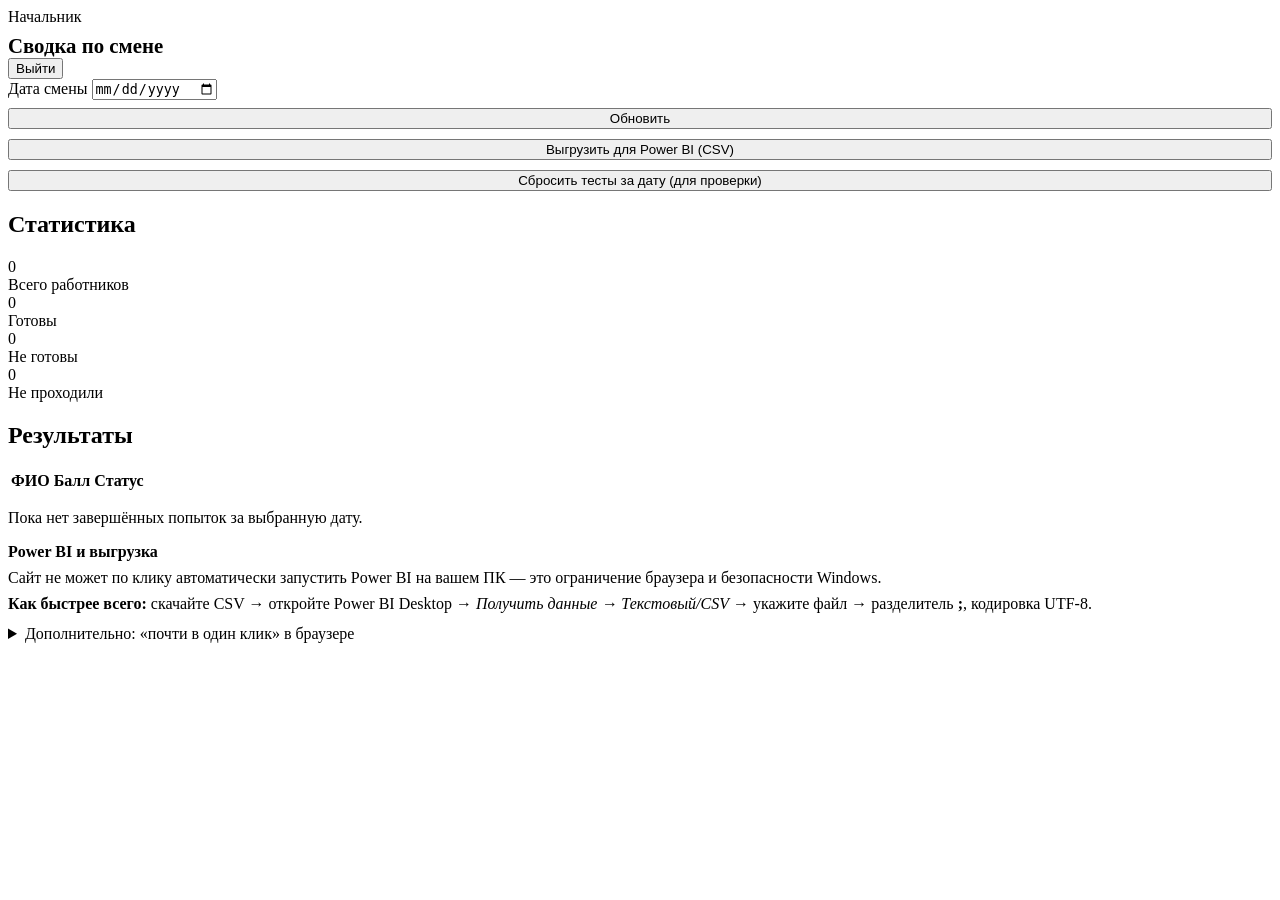
==== app/static/manager.html @ d548afc3 "Add SPVT MVP: FastAPI app, PostgreSQL, Power BI export, employee import Co-authored-by: Cursor <curs" ====
<!DOCTYPE html>
<html lang="ru">
<head>
  <meta charset="UTF-8">
  <meta name="viewport" content="width=device-width, initial-scale=1.0">
  <title>SPVT — Кабинет начальника</title>
  <link rel="stylesheet" href="/static/css/style.css">
</head>
<body>
  <div class="container">
    <div class="topbar">
      <div>
        <div class="badge">Начальник</div>
        <h1 style="margin:8px 0 0;font-size:1.3rem" id="user-name">Сводка по смене</h1>
      </div>
      <button class="btn btn-secondary" id="logout-btn" type="button">Выйти</button>
    </div>

    <div id="error-box" class="alert alert-error hidden"></div>

    <div class="card">
      <label for="shift-date">Дата смены</label>
      <input id="shift-date" type="date">
      <div style="display:grid;gap:10px;margin-top:8px">
        <button class="btn btn-primary" id="refresh-btn" type="button">Обновить</button>
        <button class="btn btn-success" id="export-btn" type="button">Выгрузить для Power BI (CSV)</button>
        <button class="btn btn-danger" id="reset-btn" type="button">Сбросить тесты за дату (для проверки)</button>
      </div>
    </div>

    <div class="card">
      <h2>Статистика</h2>
      <div class="grid-2" id="stats-grid">
        <div class="stat"><div class="stat-value" id="stat-total">0</div><div class="stat-label">Всего работников</div></div>
        <div class="stat"><div class="stat-value" id="stat-ready">0</div><div class="stat-label">Готовы</div></div>
        <div class="stat"><div class="stat-value" id="stat-not-ready">0</div><div class="stat-label">Не готовы</div></div>
        <div class="stat"><div class="stat-value" id="stat-not-started">0</div><div class="stat-label">Не проходили</div></div>
      </div>
    </div>

    <div class="card">
      <h2>Результаты</h2>
      <div class="table-wrap">
        <table>
          <thead>
            <tr>
              <th>ФИО</th>
              <th>Балл</th>
              <th>Статус</th>
            </tr>
          </thead>
          <tbody id="attempts-body"></tbody>
        </table>
      </div>
      <p id="empty-note" class="subtitle hidden">Пока нет завершённых попыток за выбранную дату.</p>
    </div>

    <div class="card alert-info">
      <strong>Power BI и выгрузка</strong>
      <p class="subtitle" style="margin:8px 0 0">
        Сайт не может по клику автоматически запустить Power BI на вашем ПК — это ограничение браузера и безопасности Windows.
      </p>
      <p class="subtitle" style="margin:8px 0 0">
        <strong>Как быстрее всего:</strong> скачайте CSV → откройте Power BI Desktop →
        <em>Получить данные → Текстовый/CSV</em> → укажите файл → разделитель <strong>;</strong>, кодировка UTF-8.
      </p>
      <details style="margin-top:12px;color:var(--muted)">
        <summary style="cursor:pointer;color:var(--accent)">Дополнительно: «почти в один клик» в браузере</summary>
        <p style="margin:10px 0 0;line-height:1.55">
          В Chrome или Edge после скачивания нажмите на стрелку у файла в панели загрузок и при необходимости включите
          «Всегда открывать файлы такого типа». По умолчанию CSV чаще открывается в Excel, а не в Power BI —
          для Power BI удобнее один раз сохранить шаблон отчёта (.pbix), подключённый к папке «Загрузки», и открывать его,
          затем нажимать <em>Обновить</em> после новой выгрузки.
        </p>
      </details>
    </div>
  </div>

  <script src="/static/js/app.js"></script>
  <script>
    const token = getToken();
    const role = localStorage.getItem("spvt_role");
    if (!token || role !== "manager") location.href = "/";

    document.getElementById("user-name").textContent =
      localStorage.getItem("spvt_full_name") || "Начальник";

    document.getElementById("logout-btn").addEventListener("click", () => {
      clearSession();
      location.href = "/";
    });

    const shiftInput = document.getElementById("shift-date");
    const errorBox = document.getElementById("error-box");
    shiftInput.valueAsDate = new Date();

    function formatDateParam() {
      return shiftInput.value;
    }

    async function loadDashboard() {
      hideError(errorBox);
      const date = formatDateParam();
      const data = await API.get(`/api/manager/dashboard?shift_date=${date}`, token);

      document.getElementById("stat-total").textContent = data.total_workers;
      document.getElementById("stat-ready").textContent = data.ready;
      document.getElementById("stat-not-ready").textContent = data.not_ready;
      document.getElementById("stat-not-started").textContent = data.not_started;

      const tbody = document.getElementById("attempts-body");
      tbody.innerHTML = "";
      const emptyNote = document.getElementById("empty-note");

      if (!data.attempts.length) {
        emptyNote.classList.remove("hidden");
        return;
      }
      emptyNote.classList.add("hidden");

      data.attempts.forEach((item) => {
        const st = statusLabel(item.status);
        const tr = document.createElement("tr");
        tr.innerHTML = `
          <td>${item.employee_name}</td>
          <td>${item.score_percent ?? "—"}%</td>
          <td class="${st.className}">${st.text}</td>
        `;
        tbody.appendChild(tr);
      });
    }

    document.getElementById("refresh-btn").addEventListener("click", async () => {
      try {
        await loadDashboard();
      } catch (err) {
        showError(errorBox, err.message);
      }
    });

    document.getElementById("export-btn").addEventListener("click", () => {
      const date = formatDateParam();
      const url = `/api/manager/export/powerbi?shift_date=${encodeURIComponent(date)}`;
      fetch(url, { headers: { Authorization: `Bearer ${token}` } })
        .then(async (res) => {
          if (!res.ok) {
            const data = await res.json().catch(() => ({}));
            throw new Error(data.detail || "Ошибка выгрузки");
          }
          return res.blob();
        })
        .then((blob) => {
          const link = document.createElement("a");
          link.href = URL.createObjectURL(blob);
          link.download = `spvt_vyvozka_${date}.csv`;
          link.click();
          URL.revokeObjectURL(link.href);
        })
        .catch((err) => showError(errorBox, err.message));
    });

    document.getElementById("reset-btn").addEventListener("click", async () => {
      const date = formatDateParam();
      if (!confirm(`Сбросить все попытки теста за ${date}? Работники смогут пройти тест заново.`)) return;
      try {
        const res = await fetch(`/api/manager/reset-attempt?shift_date=${encodeURIComponent(date)}`, {
          method: "POST",
          headers: { Authorization: `Bearer ${token}` },
        });
        const data = await res.json().catch(() => ({}));
        if (!res.ok) throw new Error(data.detail || "Ошибка сброса");
        alert(data.message || "Готово");
        await loadDashboard();
      } catch (err) {
        showError(errorBox, err.message);
      }
    });

    loadDashboard().catch((err) => showError(errorBox, err.message));
  </script>
</body>
</html>
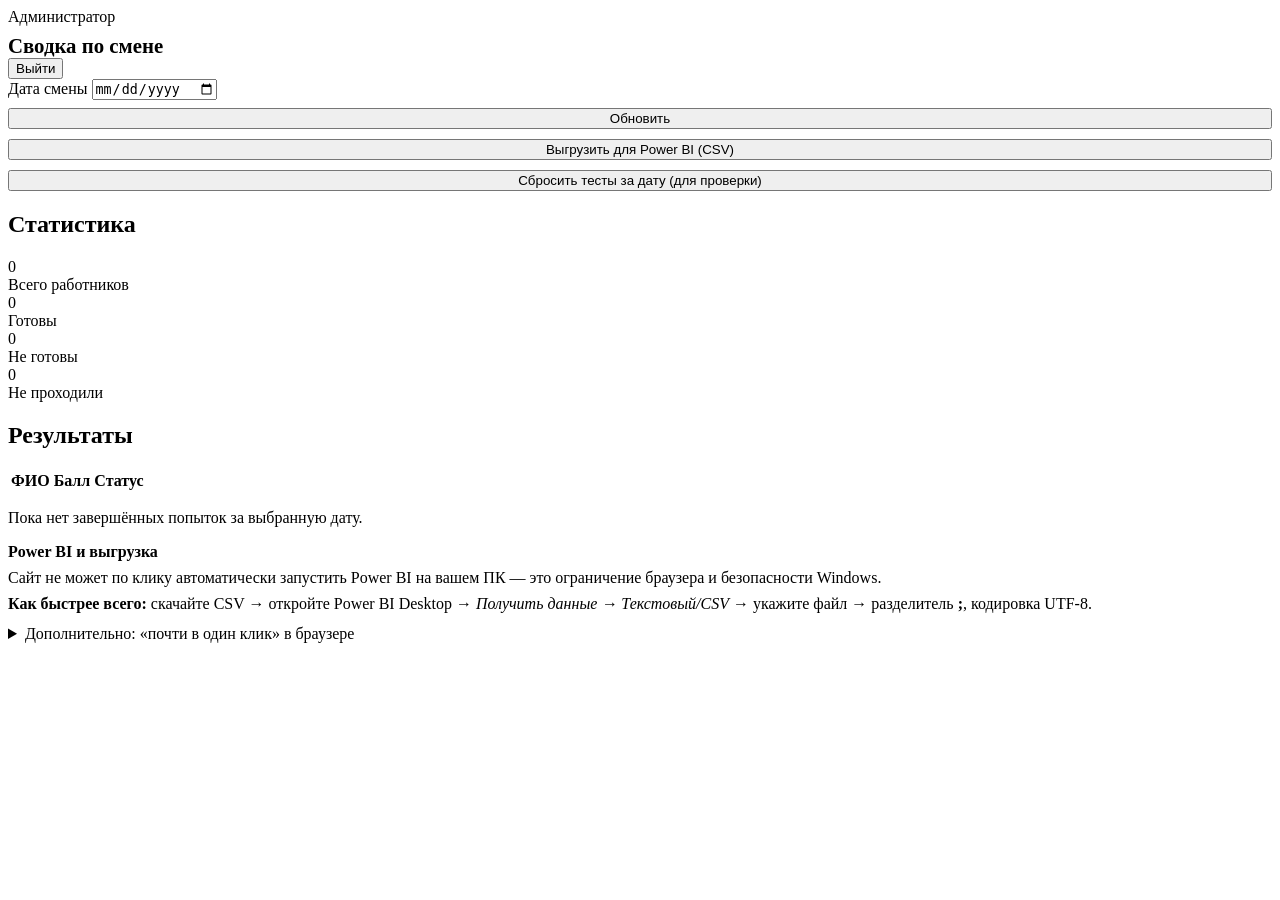
==== commit e2436302: "Employee login by department, Excel sync, and single admin. - Import and sync ~2100 workers from Exc" ====
--- a/app/static/manager.html
+++ b/app/static/manager.html
@@ -10,7 +10,7 @@
   <div class="container">
     <div class="topbar">
       <div>
-        <div class="badge">Начальник</div>
+        <div class="badge">Администратор</div>
         <h1 style="margin:8px 0 0;font-size:1.3rem" id="user-name">Сводка по смене</h1>
       </div>
       <button class="btn btn-secondary" id="logout-btn" type="button">Выйти</button>
@@ -77,13 +77,14 @@
   </div>
 
   <script src="/static/js/app.js"></script>
+  <script src="/static/js/site_settings.js"></script>
   <script>
     const token = getToken();
     const role = localStorage.getItem("spvt_role");
-    if (!token || role !== "manager") location.href = "/";
+    if (!token || (role !== "manager" && role !== "admin")) location.href = "/";
 
     document.getElementById("user-name").textContent =
-      localStorage.getItem("spvt_full_name") || "Начальник";
+      localStorage.getItem("spvt_full_name") || "Администратор";
 
     document.getElementById("logout-btn").addEventListener("click", () => {
       clearSession();
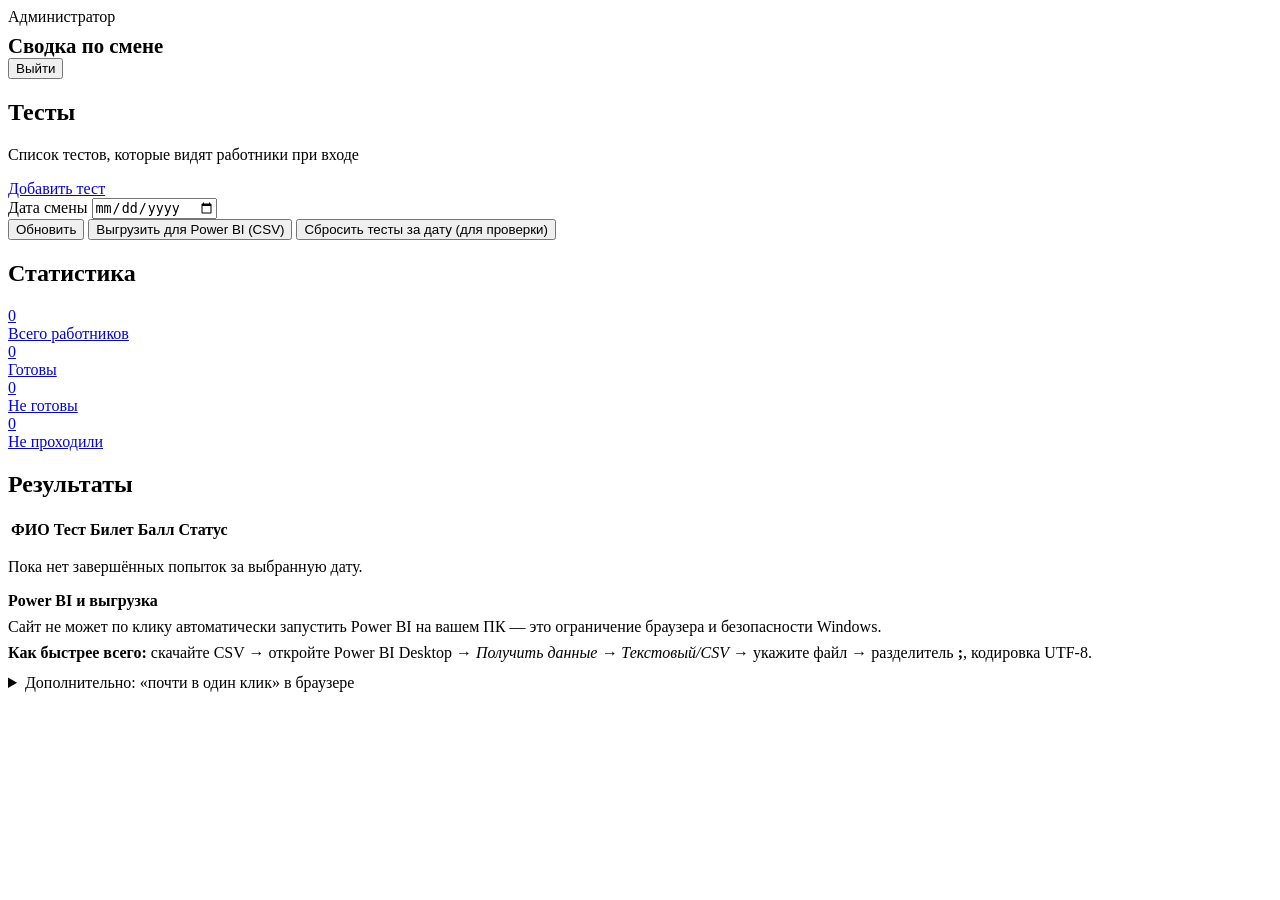
==== commit 16e18958: "Add multi-test tickets, manager workers UI, and random ticket assignment. Several test types with pe" ====
--- a/app/static/manager.html
+++ b/app/static/manager.html
@@ -3,25 +3,39 @@
 <head>
   <meta charset="UTF-8">
   <meta name="viewport" content="width=device-width, initial-scale=1.0">
+  <meta http-equiv="Cache-Control" content="no-cache, no-store, must-revalidate">
   <title>SPVT — Кабинет начальника</title>
-  <link rel="stylesheet" href="/static/css/style.css">
+  <link rel="stylesheet" href="/static/css/style.css?v=40">
 </head>
-<body>
+<body class="page-manager">
   <div class="container">
     <div class="topbar">
       <div>
         <div class="badge">Администратор</div>
         <h1 style="margin:8px 0 0;font-size:1.3rem" id="user-name">Сводка по смене</h1>
       </div>
-      <button class="btn btn-secondary" id="logout-btn" type="button">Выйти</button>
+      <div class="topbar-actions">
+        <button class="btn btn-secondary" id="logout-btn" type="button">Выйти</button>
+      </div>
     </div>
 
     <div id="error-box" class="alert alert-error hidden"></div>
+
+    <div class="card">
+      <div class="card-section-head">
+        <h2>Тесты</h2>
+        <p class="subtitle">Список тестов, которые видят работники при входе</p>
+      </div>
+      <div id="manager-tests-grid" class="tests-grid"></div>
+      <div class="manager-tests-actions">
+        <a class="btn btn-primary" href="/manager/tests/new">Добавить тест</a>
+      </div>
+    </div>
 
     <div class="card">
       <label for="shift-date">Дата смены</label>
       <input id="shift-date" type="date">
-      <div style="display:grid;gap:10px;margin-top:8px">
+      <div class="manager-toolbar-grid">
         <button class="btn btn-primary" id="refresh-btn" type="button">Обновить</button>
         <button class="btn btn-success" id="export-btn" type="button">Выгрузить для Power BI (CSV)</button>
         <button class="btn btn-danger" id="reset-btn" type="button">Сбросить тесты за дату (для проверки)</button>
@@ -31,10 +45,22 @@
     <div class="card">
       <h2>Статистика</h2>
       <div class="grid-2" id="stats-grid">
-        <div class="stat"><div class="stat-value" id="stat-total">0</div><div class="stat-label">Всего работников</div></div>
-        <div class="stat"><div class="stat-value" id="stat-ready">0</div><div class="stat-label">Готовы</div></div>
-        <div class="stat"><div class="stat-value" id="stat-not-ready">0</div><div class="stat-label">Не готовы</div></div>
-        <div class="stat"><div class="stat-value" id="stat-not-started">0</div><div class="stat-label">Не проходили</div></div>
+        <a class="stat stat-clickable" href="/manager/workers?filter=all" data-filter="all">
+          <div class="stat-value" id="stat-total">0</div>
+          <div class="stat-label">Всего работников</div>
+        </a>
+        <a class="stat stat-clickable" href="/manager/workers?filter=ready" data-filter="ready">
+          <div class="stat-value" id="stat-ready">0</div>
+          <div class="stat-label">Готовы</div>
+        </a>
+        <a class="stat stat-clickable" href="/manager/workers?filter=not_ready" data-filter="not_ready">
+          <div class="stat-value" id="stat-not-ready">0</div>
+          <div class="stat-label">Не готовы</div>
+        </a>
+        <a class="stat stat-clickable" href="/manager/workers?filter=not_started" data-filter="not_started">
+          <div class="stat-value" id="stat-not-started">0</div>
+          <div class="stat-label">Не проходили</div>
+        </a>
       </div>
     </div>
 
@@ -45,8 +71,11 @@
           <thead>
             <tr>
               <th>ФИО</th>
+              <th>Тест</th>
+              <th>Билет</th>
               <th>Балл</th>
               <th>Статус</th>
+              <th class="th-actions"></th>
             </tr>
           </thead>
           <tbody id="attempts-body"></tbody>
@@ -76,8 +105,9 @@
     </div>
   </div>
 
-  <script src="/static/js/app.js"></script>
-  <script src="/static/js/site_settings.js"></script>
+  <script src="/static/js/app.js?v=37"></script>
+  <script src="/static/js/site_settings.js?v=24"></script>
+  <script src="/static/js/manager_tests.js?v=33"></script>
   <script>
     const token = getToken();
     const role = localStorage.getItem("spvt_role");
@@ -93,11 +123,24 @@
 
     const shiftInput = document.getElementById("shift-date");
     const errorBox = document.getElementById("error-box");
-    shiftInput.valueAsDate = new Date();
+    const urlDate = new URLSearchParams(location.search).get("date");
+    shiftInput.valueAsDate = urlDate ? new Date(urlDate + "T12:00:00") : new Date();
 
     function formatDateParam() {
       return shiftInput.value;
     }
+
+    function updateStatLinks() {
+      const date = formatDateParam();
+      document.querySelectorAll("#stats-grid a.stat-clickable").forEach((link) => {
+        const filter = link.dataset.filter || "all";
+        const q = new URLSearchParams({ filter, date });
+        link.href = `/manager/workers?${q.toString()}`;
+      });
+    }
+
+    shiftInput.addEventListener("change", updateStatLinks);
+    updateStatLinks();
 
     async function loadDashboard() {
       hideError(errorBox);
@@ -120,14 +163,44 @@
       emptyNote.classList.add("hidden");
 
       data.attempts.forEach((item) => {
-        const st = statusLabel(item.status);
+        const st = attemptStatusDisplay(item);
         const tr = document.createElement("tr");
+        const resetBtn = item.can_reset
+          ? `<button type="button" class="btn-reset-attempt" data-attempt-id="${item.attempt_id}" title="Сбросить попытку" aria-label="Сбросить попытку">↻</button>`
+          : "";
         tr.innerHTML = `
-          <td>${item.employee_name}</td>
-          <td>${item.score_percent ?? "—"}%</td>
-          <td class="${st.className}">${st.text}</td>
+          <td>${escapeHtml(item.employee_name)}</td>
+          <td>${escapeHtml(item.test_title || "—")}</td>
+          <td>${escapeHtml(item.ticket_label || "—")}</td>
+          <td>${item.score_percent != null ? item.score_percent + "%" : "—"}</td>
+          <td class="${st.className}">${escapeHtml(st.text)}</td>
+          <td class="td-actions">${resetBtn}</td>
         `;
         tbody.appendChild(tr);
+      });
+
+      tbody.querySelectorAll(".btn-reset-attempt").forEach((btn) => {
+        btn.addEventListener("click", async () => {
+          const attemptId = btn.dataset.attemptId;
+          const row = btn.closest("tr");
+          const name = row?.querySelector("td")?.textContent?.trim() || "сотрудника";
+          const okReset = await confirmDialog({
+            title: "Сбросить попытку?",
+            message: `${name} сможет пройти тест заново.`,
+            confirmText: "Сбросить",
+            cancelText: "Отмена",
+            danger: true,
+          });
+          if (!okReset) return;
+          btn.disabled = true;
+          try {
+            await API.post(`/api/manager/attempts/${attemptId}/reset`, token, {});
+            await loadDashboard();
+          } catch (err) {
+            showError(errorBox, err.message);
+            btn.disabled = false;
+          }
+        });
       });
     }
 
@@ -162,7 +235,14 @@
 
     document.getElementById("reset-btn").addEventListener("click", async () => {
       const date = formatDateParam();
-      if (!confirm(`Сбросить все попытки теста за ${date}? Работники смогут пройти тест заново.`)) return;
+      const okBulkReset = await confirmDialog({
+        title: "Сбросить все попытки?",
+        message: `За дату ${date} будут удалены все попытки за смену. Работники смогут пройти тесты заново.`,
+        confirmText: "Сбросить",
+        cancelText: "Отмена",
+        danger: true,
+      });
+      if (!okBulkReset) return;
       try {
         const res = await fetch(`/api/manager/reset-attempt?shift_date=${encodeURIComponent(date)}`, {
           method: "POST",
@@ -177,6 +257,15 @@
       }
     });
 
+    function escapeHtml(text) {
+      return String(text ?? "")
+        .replace(/&/g, "&amp;")
+        .replace(/</g, "&lt;")
+        .replace(/>/g, "&gt;")
+        .replace(/"/g, "&quot;");
+    }
+
+    loadManagerTests(token, errorBox).catch((err) => showError(errorBox, err.message));
     loadDashboard().catch((err) => showError(errorBox, err.message));
   </script>
 </body>
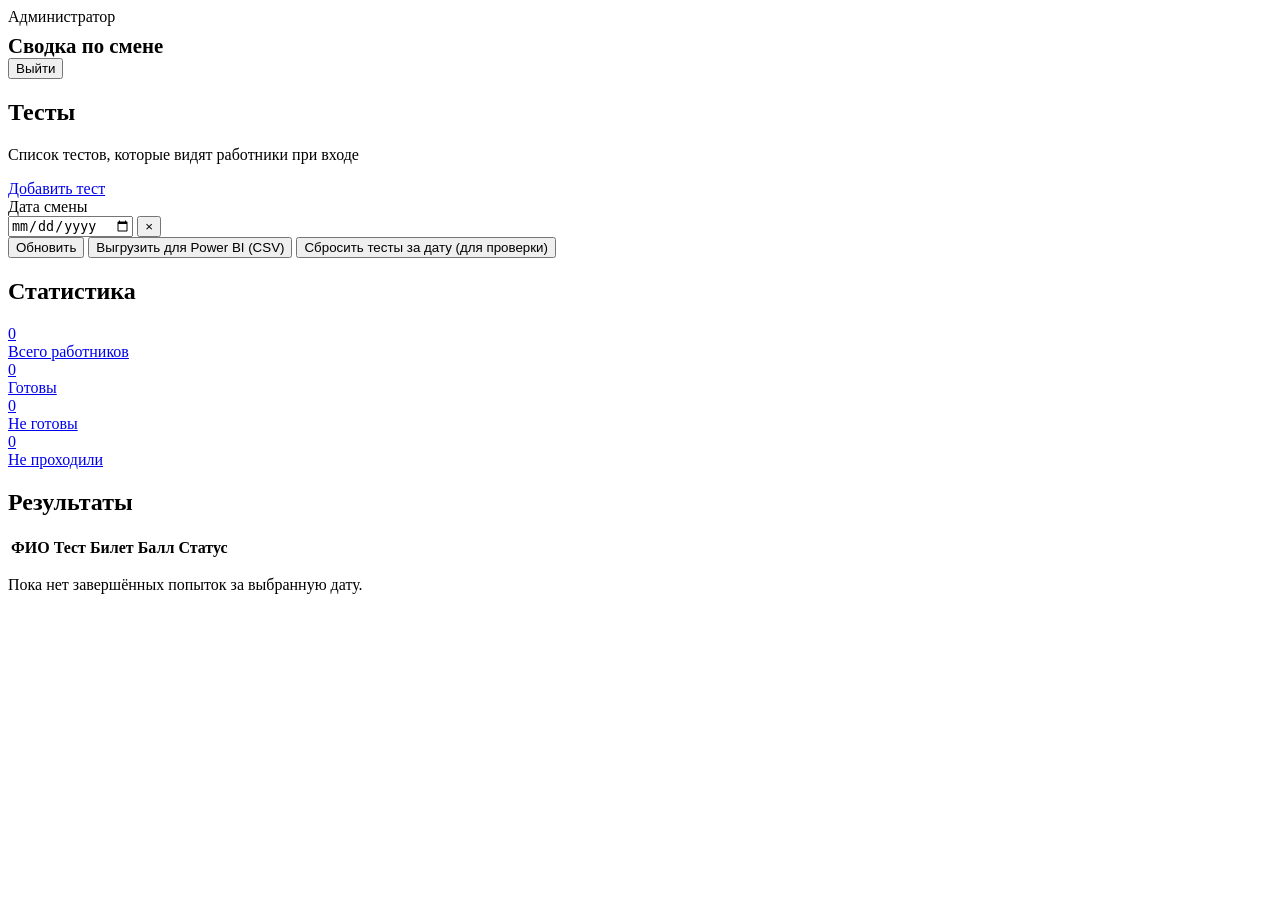
==== commit 93d3a3be: "Add manager filters, all-time date mode, results pagination, and ticket admin tools. Workers result " ====
--- a/app/static/manager.html
+++ b/app/static/manager.html
@@ -5,7 +5,7 @@
   <meta name="viewport" content="width=device-width, initial-scale=1.0">
   <meta http-equiv="Cache-Control" content="no-cache, no-store, must-revalidate">
   <title>SPVT — Кабинет начальника</title>
-  <link rel="stylesheet" href="/static/css/style.css?v=40">
+  <link rel="stylesheet" href="/static/css/style.css?v=42">
 </head>
 <body class="page-manager">
   <div class="container">
@@ -34,7 +34,16 @@
 
     <div class="card">
       <label for="shift-date">Дата смены</label>
-      <input id="shift-date" type="date">
+      <div class="workers-date-wrap" id="manager-shift-date-wrap">
+        <input id="shift-date" type="date">
+        <button
+          type="button"
+          class="workers-date-clear"
+          id="shift-date-clear"
+          title="Показать за всё время"
+          aria-label="Сбросить дату — за всё время"
+        >×</button>
+      </div>
       <div class="manager-toolbar-grid">
         <button class="btn btn-primary" id="refresh-btn" type="button">Обновить</button>
         <button class="btn btn-success" id="export-btn" type="button">Выгрузить для Power BI (CSV)</button>
@@ -81,31 +90,14 @@
           <tbody id="attempts-body"></tbody>
         </table>
       </div>
+      <p id="results-count" class="subtitle" style="margin:12px 0 0"></p>
       <p id="empty-note" class="subtitle hidden">Пока нет завершённых попыток за выбранную дату.</p>
-    </div>
-
-    <div class="card alert-info">
-      <strong>Power BI и выгрузка</strong>
-      <p class="subtitle" style="margin:8px 0 0">
-        Сайт не может по клику автоматически запустить Power BI на вашем ПК — это ограничение браузера и безопасности Windows.
-      </p>
-      <p class="subtitle" style="margin:8px 0 0">
-        <strong>Как быстрее всего:</strong> скачайте CSV → откройте Power BI Desktop →
-        <em>Получить данные → Текстовый/CSV</em> → укажите файл → разделитель <strong>;</strong>, кодировка UTF-8.
-      </p>
-      <details style="margin-top:12px;color:var(--muted)">
-        <summary style="cursor:pointer;color:var(--accent)">Дополнительно: «почти в один клик» в браузере</summary>
-        <p style="margin:10px 0 0;line-height:1.55">
-          В Chrome или Edge после скачивания нажмите на стрелку у файла в панели загрузок и при необходимости включите
-          «Всегда открывать файлы такого типа». По умолчанию CSV чаще открывается в Excel, а не в Power BI —
-          для Power BI удобнее один раз сохранить шаблон отчёта (.pbix), подключённый к папке «Загрузки», и открывать его,
-          затем нажимать <em>Обновить</em> после новой выгрузки.
-        </p>
-      </details>
-    </div>
+      <nav class="workers-pagination hidden" id="results-pagination" aria-label="Страницы результатов"></nav>
+    </div>
+
   </div>
 
-  <script src="/static/js/app.js?v=37"></script>
+  <script src="/static/js/app.js?v=38"></script>
   <script src="/static/js/site_settings.js?v=24"></script>
   <script src="/static/js/manager_tests.js?v=33"></script>
   <script>
@@ -122,12 +114,40 @@
     });
 
     const shiftInput = document.getElementById("shift-date");
+    const shiftDateWrap = document.getElementById("manager-shift-date-wrap");
+    const shiftDateClear = document.getElementById("shift-date-clear");
+    const resetBtn = document.getElementById("reset-btn");
     const errorBox = document.getElementById("error-box");
-    const urlDate = new URLSearchParams(location.search).get("date");
-    shiftInput.valueAsDate = urlDate ? new Date(urlDate + "T12:00:00") : new Date();
+    const emptyNote = document.getElementById("empty-note");
+    const resultsCountEl = document.getElementById("results-count");
+    const resultsPaginationEl = document.getElementById("results-pagination");
+    const RESULTS_PAGE_SIZE = 10;
+    let resultsPage = Math.max(1, parseInt(new URLSearchParams(location.search).get("page") || "1", 10) || 1);
+
+    function isAllTimeMode() {
+      return shiftDateWrap.classList.contains("is-all-time");
+    }
+
+    function setAllTimeMode(on) {
+      shiftDateWrap.classList.toggle("is-all-time", on);
+      resetBtn.disabled = on;
+      resetBtn.title = on ? "Укажите дату смены для сброса" : "";
+    }
 
     function formatDateParam() {
-      return shiftInput.value;
+      return isAllTimeMode() ? "all" : shiftInput.value;
+    }
+
+    const urlDate = (new URLSearchParams(location.search).get("date") || "").trim().toLowerCase();
+    if (urlDate === "all") {
+      shiftInput.value = "";
+      setAllTimeMode(true);
+    } else if (urlDate) {
+      shiftInput.valueAsDate = new Date(urlDate + "T12:00:00");
+      setAllTimeMode(false);
+    } else {
+      shiftInput.valueAsDate = new Date();
+      setAllTimeMode(false);
     }
 
     function updateStatLinks() {
@@ -139,13 +159,91 @@
       });
     }
 
-    shiftInput.addEventListener("change", updateStatLinks);
+    function syncManagerUrl() {
+      const q = new URLSearchParams(location.search);
+      q.set("date", formatDateParam());
+      q.set("page", String(resultsPage));
+      history.replaceState(null, "", `${location.pathname}?${q.toString()}`);
+    }
+
+    function goToResultsPage(nextPage) {
+      resultsPage = nextPage;
+      syncManagerUrl();
+      loadDashboard().catch((err) => showError(errorBox, err.message));
+    }
+
+    function renderResultsPagination(data) {
+      const totalPeople = data.results_people_count || 0;
+      const pageSize = data.results_page_size || RESULTS_PAGE_SIZE;
+      const current = data.results_page || resultsPage;
+      const totalPages = Math.max(1, Math.ceil(totalPeople / pageSize));
+
+      if (totalPeople === 0) {
+        resultsCountEl.textContent = "";
+        resultsPaginationEl.classList.add("hidden");
+        resultsPaginationEl.innerHTML = "";
+        return;
+      }
+
+      const from = (current - 1) * pageSize + 1;
+      const to = Math.min(current * pageSize, totalPeople);
+      resultsCountEl.textContent =
+        `Сотрудников с попытками: ${totalPeople} · на странице ${from}–${to}`;
+
+      if (totalPages <= 1) {
+        resultsPaginationEl.classList.add("hidden");
+        resultsPaginationEl.innerHTML = "";
+        return;
+      }
+
+      resultsPaginationEl.classList.remove("hidden");
+      const prevDisabled = current <= 1;
+      const nextDisabled = current >= totalPages;
+      resultsPaginationEl.innerHTML = `
+        <button type="button" class="btn btn-secondary btn-sm" id="results-prev" ${prevDisabled ? "disabled" : ""}>← Назад</button>
+        <span class="workers-pagination-info">Страница ${current} из ${totalPages}</span>
+        <button type="button" class="btn btn-secondary btn-sm" id="results-next" ${nextDisabled ? "disabled" : ""}>Вперёд →</button>
+      `;
+      resultsPaginationEl.querySelector("#results-prev")?.addEventListener("click", () => {
+        if (current > 1) goToResultsPage(current - 1);
+      });
+      resultsPaginationEl.querySelector("#results-next")?.addEventListener("click", () => {
+        if (current < totalPages) goToResultsPage(current + 1);
+      });
+    }
+
+    shiftInput.addEventListener("change", () => {
+      if (shiftInput.value) setAllTimeMode(false);
+      resultsPage = 1;
+      updateStatLinks();
+      syncManagerUrl();
+    });
+
+    shiftDateClear.addEventListener("click", async () => {
+      shiftInput.value = "";
+      setAllTimeMode(true);
+      resultsPage = 1;
+      updateStatLinks();
+      syncManagerUrl();
+      try {
+        await loadDashboard();
+      } catch (err) {
+        showError(errorBox, err.message);
+      }
+    });
+
     updateStatLinks();
 
     async function loadDashboard() {
       hideError(errorBox);
       const date = formatDateParam();
-      const data = await API.get(`/api/manager/dashboard?shift_date=${date}`, token);
+      const q = new URLSearchParams({
+        shift_date: date,
+        page: String(resultsPage),
+        page_size: String(RESULTS_PAGE_SIZE),
+      });
+      const data = await API.get(`/api/manager/dashboard?${q.toString()}`, token);
+      resultsPage = data.results_page || resultsPage;
 
       document.getElementById("stat-total").textContent = data.total_workers;
       document.getElementById("stat-ready").textContent = data.ready;
@@ -155,6 +253,12 @@
       const tbody = document.getElementById("attempts-body");
       tbody.innerHTML = "";
       const emptyNote = document.getElementById("empty-note");
+
+      emptyNote.textContent = isAllTimeMode()
+        ? "Пока нет завершённых попыток."
+        : "Пока нет завершённых попыток за выбранную дату.";
+
+      renderResultsPagination(data);
 
       if (!data.attempts.length) {
         emptyNote.classList.remove("hidden");
@@ -202,6 +306,7 @@
           }
         });
       });
+      syncManagerUrl();
     }
 
     document.getElementById("refresh-btn").addEventListener("click", async () => {
@@ -226,7 +331,7 @@
         .then((blob) => {
           const link = document.createElement("a");
           link.href = URL.createObjectURL(blob);
-          link.download = `spvt_vyvozka_${date}.csv`;
+          link.download = `spvt_vyvozka_${date === "all" ? "all" : date}.csv`;
           link.click();
           URL.revokeObjectURL(link.href);
         })
@@ -234,6 +339,10 @@
     });
 
     document.getElementById("reset-btn").addEventListener("click", async () => {
+      if (isAllTimeMode()) {
+        showError(errorBox, "Укажите дату смены для сброса попыток.");
+        return;
+      }
       const date = formatDateParam();
       const okBulkReset = await confirmDialog({
         title: "Сбросить все попытки?",
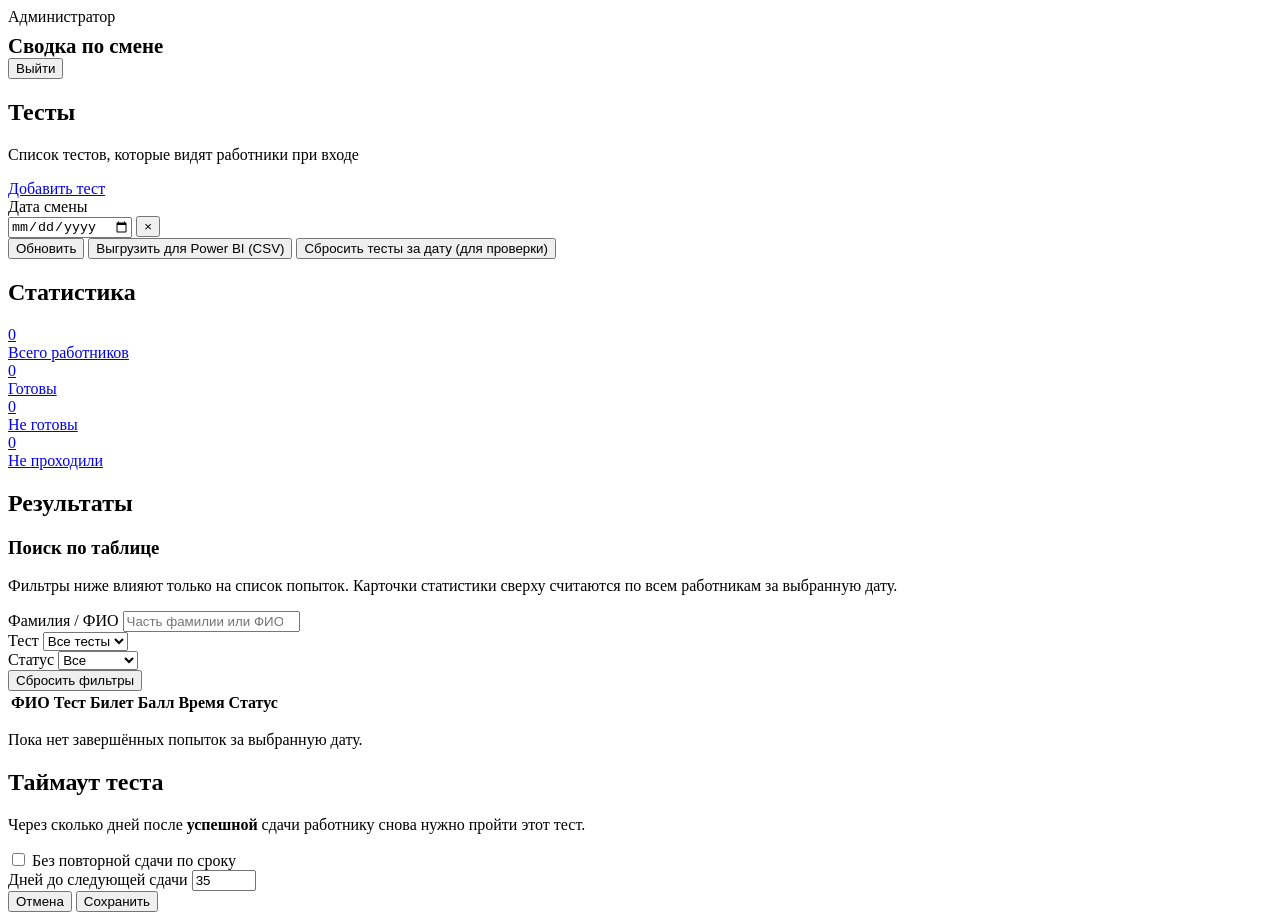
==== commit 876eac0e: "Add per-test timers, retake timeout, multi-answer support, and GNVP import. Document May 18 work in " ====
--- a/app/static/manager.html
+++ b/app/static/manager.html
@@ -5,7 +5,7 @@
   <meta name="viewport" content="width=device-width, initial-scale=1.0">
   <meta http-equiv="Cache-Control" content="no-cache, no-store, must-revalidate">
   <title>SPVT — Кабинет начальника</title>
-  <link rel="stylesheet" href="/static/css/style.css?v=42">
+  <link rel="stylesheet" href="/static/css/style.css?v=50">
 </head>
 <body class="page-manager">
   <div class="container">
@@ -75,6 +75,36 @@
 
     <div class="card">
       <h2>Результаты</h2>
+      <div class="results-filters-card">
+        <h3 class="results-filters-title">Поиск по таблице</h3>
+        <p class="results-filters-lead">
+          Фильтры ниже влияют только на список попыток. Карточки статистики сверху считаются по всем работникам за выбранную дату.
+        </p>
+        <div class="workers-filters-grid results-filters-grid">
+          <div class="form-field">
+            <label for="results-filter-name">Фамилия / ФИО</label>
+            <input id="results-filter-name" type="search" autocomplete="off" placeholder="Часть фамилии или ФИО">
+          </div>
+          <div class="form-field">
+            <label for="results-filter-test">Тест</label>
+            <select id="results-filter-test">
+              <option value="">Все тесты</option>
+            </select>
+          </div>
+          <div class="form-field">
+            <label for="results-filter-status">Статус</label>
+            <select id="results-filter-status">
+              <option value="">Все</option>
+              <option value="ready">Готов</option>
+              <option value="not_ready">Не готов</option>
+              <option value="reset">Сброшен</option>
+            </select>
+          </div>
+        </div>
+        <button type="button" class="btn btn-secondary btn-sm results-filters-reset-btn" id="results-filters-reset">
+          Сбросить фильтры
+        </button>
+      </div>
       <div class="table-wrap">
         <table>
           <thead>
@@ -83,6 +113,7 @@
               <th>Тест</th>
               <th>Билет</th>
               <th>Балл</th>
+              <th>Время</th>
               <th>Статус</th>
               <th class="th-actions"></th>
             </tr>
@@ -97,9 +128,28 @@
 
   </div>
 
+  <div id="retake-timeout-modal" class="spvt-confirm-overlay hidden" role="dialog" aria-modal="true" aria-labelledby="retake-timeout-title">
+    <div class="spvt-confirm-dialog spvt-form-dialog">
+      <h2 class="spvt-confirm-title" id="retake-timeout-title">Таймаут теста</h2>
+      <p class="spvt-confirm-message" id="retake-timeout-lead">Через сколько дней после <strong>успешной</strong> сдачи работнику снова нужно пройти этот тест.</p>
+      <label class="ticket-time-unlimited-row">
+        <input type="checkbox" id="retake-timeout-unlimited">
+        <span>Без повторной сдачи по сроку</span>
+      </label>
+      <div class="form-field" id="retake-timeout-field">
+        <label for="retake-timeout-days">Дней до следующей сдачи</label>
+        <input type="number" id="retake-timeout-days" min="1" max="3650" step="1" value="35">
+      </div>
+      <div class="spvt-confirm-actions">
+        <button type="button" class="btn btn-secondary" id="retake-timeout-cancel">Отмена</button>
+        <button type="button" class="btn btn-primary" id="retake-timeout-save">Сохранить</button>
+      </div>
+    </div>
+  </div>
+
   <script src="/static/js/app.js?v=38"></script>
   <script src="/static/js/site_settings.js?v=24"></script>
-  <script src="/static/js/manager_tests.js?v=33"></script>
+  <script src="/static/js/manager_tests.js?v=35"></script>
   <script>
     const token = getToken();
     const role = localStorage.getItem("spvt_role");
@@ -124,6 +174,76 @@
     const RESULTS_PAGE_SIZE = 10;
     let resultsPage = Math.max(1, parseInt(new URLSearchParams(location.search).get("page") || "1", 10) || 1);
 
+    function escapeHtml(text) {
+      return String(text ?? "")
+        .replace(/&/g, "&amp;")
+        .replace(/</g, "&lt;")
+        .replace(/>/g, "&gt;")
+        .replace(/"/g, "&quot;");
+    }
+
+    function formatAttemptTimeCell(item) {
+      if (item.allotted_seconds == null || item.allotted_seconds < 1) return "—";
+      const elapsed = item.elapsed_seconds != null ? item.elapsed_seconds : 0;
+      const elapsedMin = Math.max(1, Math.ceil(elapsed / 60));
+      const allottedMin = Math.max(1, Math.round(item.allotted_seconds / 60));
+      const scope =
+        item.time_limit_kind === "question"
+          ? "на вопросы"
+          : item.time_limit_kind === "ticket"
+            ? "на билет"
+            : "";
+      const main = `${elapsedMin} из ${allottedMin} мин`;
+      return scope ? `${main}<br><span class="time-cell-hint">${scope}</span>` : main;
+    }
+
+    function readResultsFiltersFromDom() {
+      return {
+        last_name: (document.getElementById("results-filter-name")?.value || "").trim(),
+        test: (document.getElementById("results-filter-test")?.value || "").trim(),
+        attempt_status: (document.getElementById("results-filter-status")?.value || "").trim(),
+      };
+    }
+
+    function applyUrlToResultsFilters() {
+      const qs = new URLSearchParams(location.search);
+      const nameEl = document.getElementById("results-filter-name");
+      if (nameEl) nameEl.value = (qs.get("last_name") || "").trim();
+      const stEl = document.getElementById("results-filter-status");
+      const st = (qs.get("attempt_status") || "").trim().toLowerCase();
+      if (stEl) stEl.value = ["ready", "not_ready", "reset"].includes(st) ? st : "";
+    }
+
+    let resultsNameDebounce = null;
+    function scheduleResultsFilterReload() {
+      if (resultsNameDebounce) clearTimeout(resultsNameDebounce);
+      resultsNameDebounce = setTimeout(() => {
+        resultsPage = 1;
+        syncManagerUrl();
+        loadDashboard().catch((err) => showError(errorBox, err.message));
+      }, 450);
+    }
+
+    async function fillResultsTestSelect() {
+      const sel = document.getElementById("results-filter-test");
+      if (!sel) return;
+      const saved = (new URLSearchParams(location.search).get("test") || "").trim();
+      try {
+        const tests = await API.get("/api/manager/test-types", token);
+        sel.innerHTML =
+          '<option value="">Все тесты</option>' +
+          tests
+            .map(
+              (t) =>
+                `<option value="${escapeHtml(t.slug)}">${escapeHtml(t.title)}</option>`
+            )
+            .join("");
+        if (saved && [...sel.options].some((o) => o.value === saved)) sel.value = saved;
+      } catch {
+        sel.innerHTML = '<option value="">Все тесты</option>';
+      }
+    }
+
     function isAllTimeMode() {
       return shiftDateWrap.classList.contains("is-all-time");
     }
@@ -163,6 +283,13 @@
       const q = new URLSearchParams(location.search);
       q.set("date", formatDateParam());
       q.set("page", String(resultsPage));
+      const rf = readResultsFiltersFromDom();
+      if (rf.last_name) q.set("last_name", rf.last_name);
+      else q.delete("last_name");
+      if (rf.test) q.set("test", rf.test);
+      else q.delete("test");
+      if (rf.attempt_status) q.set("attempt_status", rf.attempt_status);
+      else q.delete("attempt_status");
       history.replaceState(null, "", `${location.pathname}?${q.toString()}`);
     }
 
@@ -188,7 +315,7 @@
       const from = (current - 1) * pageSize + 1;
       const to = Math.min(current * pageSize, totalPeople);
       resultsCountEl.textContent =
-        `Сотрудников с попытками: ${totalPeople} · на странице ${from}–${to}`;
+        `Записей: ${totalPeople} · на странице ${from}–${to}`;
 
       if (totalPages <= 1) {
         resultsPaginationEl.classList.add("hidden");
@@ -212,11 +339,16 @@
       });
     }
 
-    shiftInput.addEventListener("change", () => {
+    shiftInput.addEventListener("change", async () => {
       if (shiftInput.value) setAllTimeMode(false);
       resultsPage = 1;
       updateStatLinks();
       syncManagerUrl();
+      try {
+        await loadDashboard();
+      } catch (err) {
+        showError(errorBox, err.message);
+      }
     });
 
     shiftDateClear.addEventListener("click", async () => {
@@ -242,6 +374,10 @@
         page: String(resultsPage),
         page_size: String(RESULTS_PAGE_SIZE),
       });
+      const rf = readResultsFiltersFromDom();
+      if (rf.last_name) q.set("last_name", rf.last_name);
+      if (rf.test) q.set("test", rf.test);
+      if (rf.attempt_status) q.set("attempt_status", rf.attempt_status);
       const data = await API.get(`/api/manager/dashboard?${q.toString()}`, token);
       resultsPage = data.results_page || resultsPage;
 
@@ -254,9 +390,16 @@
       tbody.innerHTML = "";
       const emptyNote = document.getElementById("empty-note");
 
-      emptyNote.textContent = isAllTimeMode()
-        ? "Пока нет завершённых попыток."
-        : "Пока нет завершённых попыток за выбранную дату.";
+      const hasFilters = !!(rf.last_name || rf.test || rf.attempt_status);
+      if (isAllTimeMode()) {
+        emptyNote.textContent = hasFilters
+          ? "Нет попыток по выбранным фильтрам."
+          : "Пока нет завершённых попыток.";
+      } else {
+        emptyNote.textContent = hasFilters
+          ? "Нет попыток по выбранным фильтрам за эту дату."
+          : "Пока нет завершённых попыток за выбранную дату.";
+      }
 
       renderResultsPagination(data);
 
@@ -277,6 +420,7 @@
           <td>${escapeHtml(item.test_title || "—")}</td>
           <td>${escapeHtml(item.ticket_label || "—")}</td>
           <td>${item.score_percent != null ? item.score_percent + "%" : "—"}</td>
+          <td class="time-cell">${formatAttemptTimeCell(item)}</td>
           <td class="${st.className}">${escapeHtml(st.text)}</td>
           <td class="td-actions">${resetBtn}</td>
         `;
@@ -338,6 +482,29 @@
         .catch((err) => showError(errorBox, err.message));
     });
 
+    document.getElementById("results-filter-test")?.addEventListener("change", () => {
+      resultsPage = 1;
+      syncManagerUrl();
+      loadDashboard().catch((err) => showError(errorBox, err.message));
+    });
+    document.getElementById("results-filter-status")?.addEventListener("change", () => {
+      resultsPage = 1;
+      syncManagerUrl();
+      loadDashboard().catch((err) => showError(errorBox, err.message));
+    });
+    document.getElementById("results-filter-name")?.addEventListener("input", scheduleResultsFilterReload);
+    document.getElementById("results-filters-reset")?.addEventListener("click", () => {
+      const nameEl = document.getElementById("results-filter-name");
+      if (nameEl) nameEl.value = "";
+      const testEl = document.getElementById("results-filter-test");
+      if (testEl) testEl.value = "";
+      const stEl = document.getElementById("results-filter-status");
+      if (stEl) stEl.value = "";
+      resultsPage = 1;
+      syncManagerUrl();
+      loadDashboard().catch((err) => showError(errorBox, err.message));
+    });
+
     document.getElementById("reset-btn").addEventListener("click", async () => {
       if (isAllTimeMode()) {
         showError(errorBox, "Укажите дату смены для сброса попыток.");
@@ -366,16 +533,13 @@
       }
     });
 
-    function escapeHtml(text) {
-      return String(text ?? "")
-        .replace(/&/g, "&amp;")
-        .replace(/</g, "&lt;")
-        .replace(/>/g, "&gt;")
-        .replace(/"/g, "&quot;");
-    }
-
+    applyUrlToResultsFilters();
     loadManagerTests(token, errorBox).catch((err) => showError(errorBox, err.message));
-    loadDashboard().catch((err) => showError(errorBox, err.message));
+    fillResultsTestSelect()
+      .catch(() => {})
+      .finally(() => {
+        loadDashboard().catch((err) => showError(errorBox, err.message));
+      });
   </script>
 </body>
 </html>
